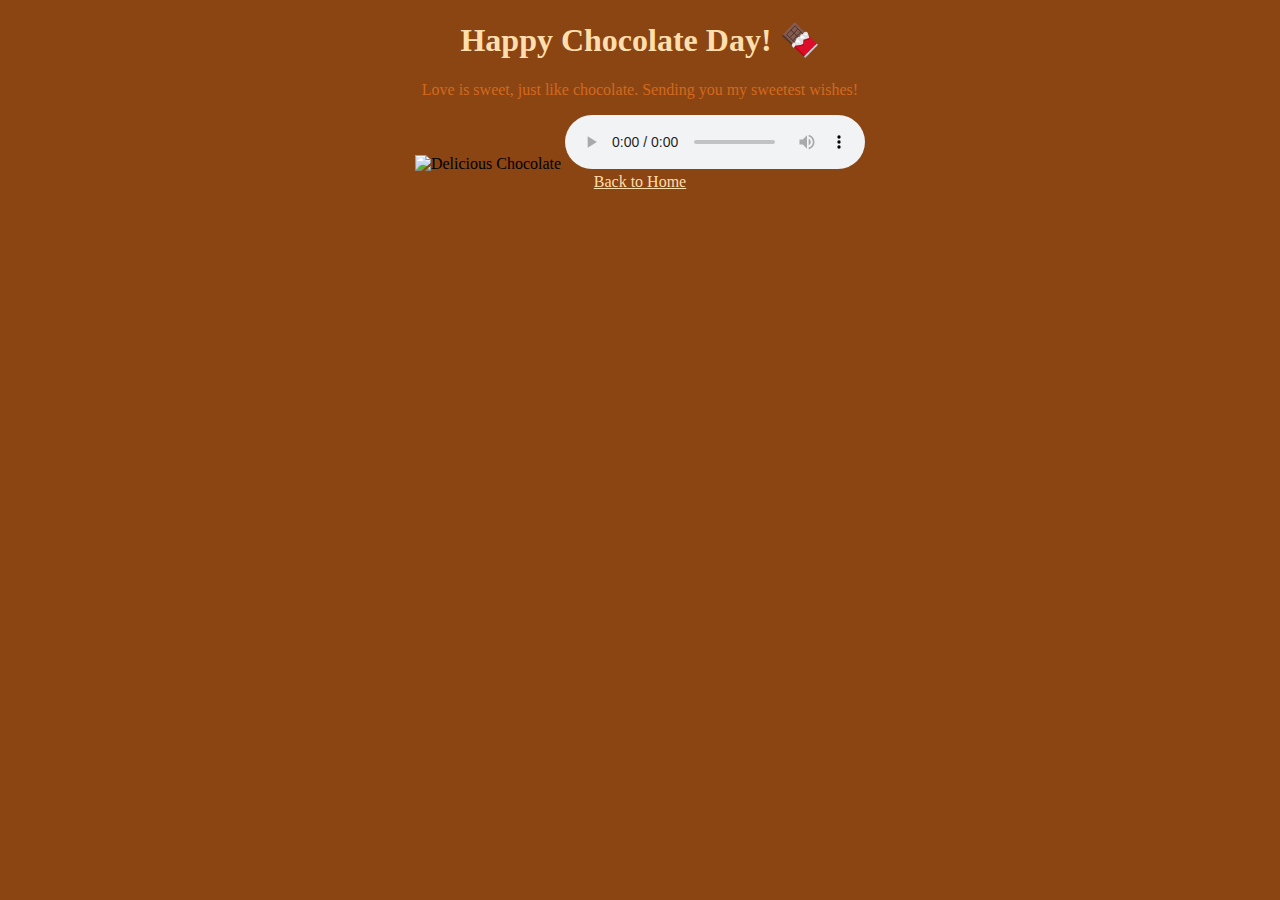
==== chocolate.html @ 381be8f4 "Update and rename chocolate day.html to chocolate.html" ====
<!-- Chocolate Day Page -->
<!DOCTYPE html>
<html lang="en">
<head>
    <meta charset="UTF-8">
    <meta name="viewport" content="width=device-width, initial-scale=1.0">
    <title>Chocolate Day</title>
    <link rel="stylesheet" href="styles.css">
</head>
<body style="background-color: #8b4513; text-align: center;">
    <h1 style="color: #ffdead;">Happy Chocolate Day! 🍫</h1>
    <p style="color: #d2691e;">Love is sweet, just like chocolate. Sending you my sweetest wishes!</p>
    <img src="chocolate.jpg" alt="Delicious Chocolate">
    <audio controls autoplay>
        <source src="chocolate-music.mp3" type="audio/mpeg">
        Your browser does not support the audio element.
    </audio>
    <br>
    <a href="index.html" style="color: #ffdead;">Back to Home</a>
</body>
</html>
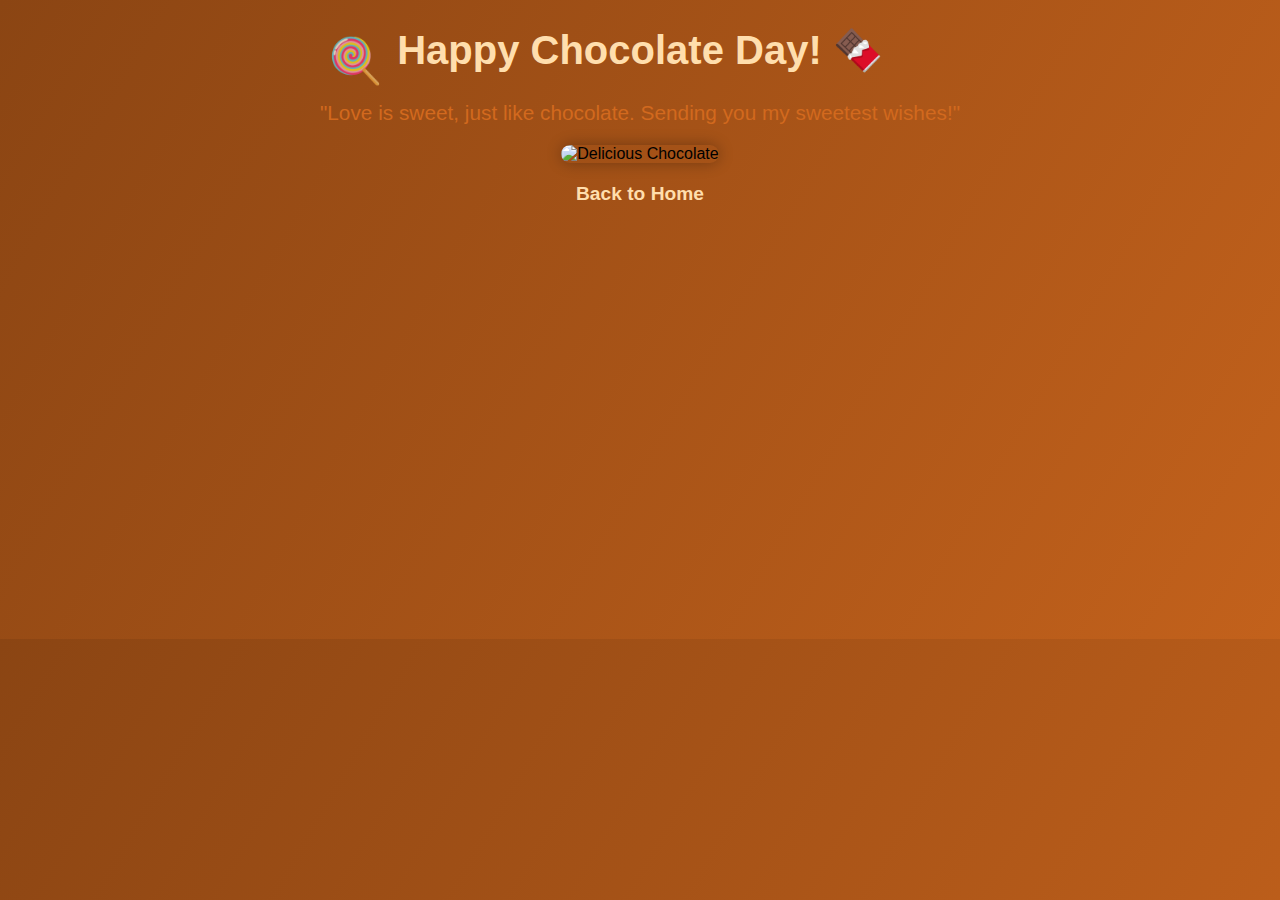
==== commit 47d27ed7: "Update chocolate.html" ====
--- a/chocolate.html
+++ b/chocolate.html
@@ -1,4 +1,3 @@
-<!-- Chocolate Day Page -->
 <!DOCTYPE html>
 <html lang="en">
 <head>
@@ -6,16 +5,98 @@
     <meta name="viewport" content="width=device-width, initial-scale=1.0">
     <title>Chocolate Day</title>
     <link rel="stylesheet" href="styles.css">
+    <style>
+        body {
+            background: linear-gradient(120deg, #8B4513, #D2691E, #A0522D);
+            background-size: 300% 300%;
+            animation: backgroundAnimation 10s infinite alternate;
+            text-align: center;
+            font-family: 'Arial', sans-serif;
+            position: relative;
+            overflow: hidden;
+        }
+        @keyframes backgroundAnimation {
+            0% { background-position: left top; }
+            100% { background-position: right bottom; }
+        }
+        h1 {
+            color: #ffdead;
+            font-size: 2.5em;
+            animation: fadeIn 2s;
+        }
+        p {
+            color: #d2691e;
+            font-size: 1.3em;
+        }
+        img {
+            width: 80%;
+            max-width: 600px;
+            border-radius: 10px;
+            box-shadow: 0 0 15px rgba(0, 0, 0, 0.3);
+            animation: popIn 2s;
+        }
+        .hearts {
+            position: absolute;
+            top: 0;
+            left: 50%;
+            transform: translateX(-50%);
+            width: 100%;
+            height: 100%;
+            pointer-events: none;
+        }
+        @keyframes fadeIn {
+            from { opacity: 0; }
+            to { opacity: 1; }
+        }
+        @keyframes popIn {
+            from { transform: scale(0); opacity: 0; }
+            to { transform: scale(1); opacity: 1; }
+        }
+        .back-home {
+            display: block;
+            margin-top: 20px;
+            text-decoration: none;
+            color: #ffdead;
+            font-size: 1.2em;
+            font-weight: bold;
+        }
+    </style>
 </head>
-<body style="background-color: #8b4513; text-align: center;">
-    <h1 style="color: #ffdead;">Happy Chocolate Day! 🍫</h1>
-    <p style="color: #d2691e;">Love is sweet, just like chocolate. Sending you my sweetest wishes!</p>
-    <img src="chocolate.jpg" alt="Delicious Chocolate">
-    <audio controls autoplay>
+<body>
+    <h1>Happy Chocolate Day! 🍫</h1>
+    <p>"Love is sweet, just like chocolate. Sending you my sweetest wishes!"</p>
+    <img src="https://i.pinimg.com/474x/34/37/35/343735efbb78734dd56b8381bffac15c.jpg" alt="Delicious Chocolate">
+    <audio id="bg-music" autoplay loop>
         <source src="chocolate-music.mp3" type="audio/mpeg">
-        Your browser does not support the audio element.
     </audio>
-    <br>
-    <a href="index.html" style="color: #ffdead;">Back to Home</a>
+    <a href="index.html" class="back-home">Back to Home</a>
+    
+    <script>
+        document.addEventListener("DOMContentLoaded", function () {
+            const heartsContainer = document.createElement("div");
+            heartsContainer.classList.add("hearts");
+            document.body.appendChild(heartsContainer);
+            
+            function createHeart() {
+                let heart = document.createElement("div");
+                heart.innerHTML = "🍭";
+                heart.style.position = "absolute";
+                heart.style.left = Math.random() * 100 + "vw";
+                heart.style.top = "0px";
+                heart.style.fontSize = Math.random() * 30 + 20 + "px";
+                heart.style.opacity = Math.random();
+                heartsContainer.appendChild(heart);
+                
+                let moveInterval = setInterval(() => {
+                    heart.style.top = parseInt(heart.style.top) + 2 + "px";
+                    if (parseInt(heart.style.top) > window.innerHeight) {
+                        heart.remove();
+                        clearInterval(moveInterval);
+                    }
+                }, 50);
+            }
+            setInterval(createHeart, 500);
+        });
+    </script>
 </body>
 </html>
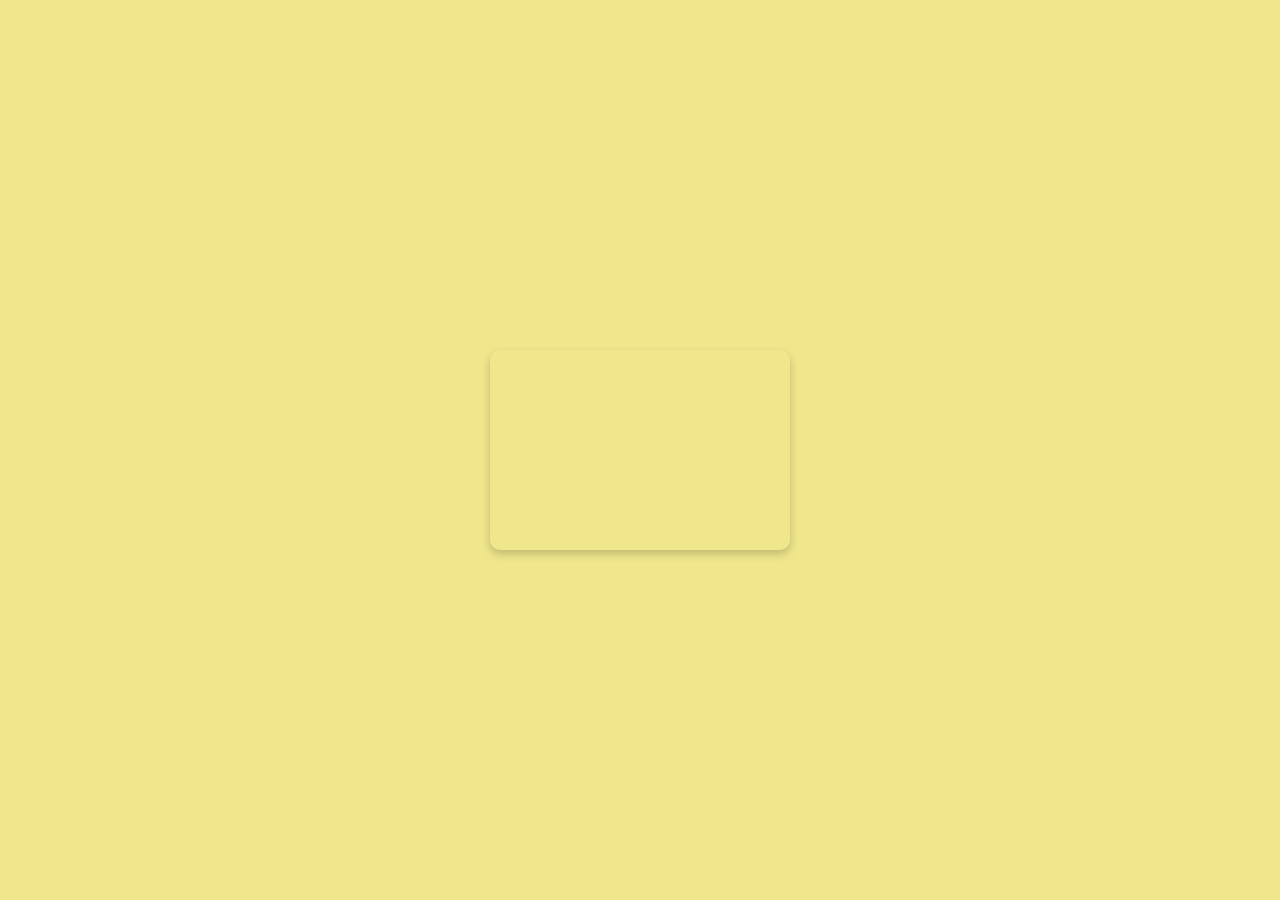
==== commit a5d76bb0: "Update chocolate.html" ====
--- a/chocolate.html
+++ b/chocolate.html
@@ -3,100 +3,122 @@
 <head>
     <meta charset="UTF-8">
     <meta name="viewport" content="width=device-width, initial-scale=1.0">
-    <title>Chocolate Day</title>
-    <link rel="stylesheet" href="styles.css">
+    <title>Surprise Chocolate Box</title>
     <style>
         body {
-            background: linear-gradient(120deg, #8B4513, #D2691E, #A0522D);
-            background-size: 300% 300%;
-            animation: backgroundAnimation 10s infinite alternate;
-            text-align: center;
-            font-family: 'Arial', sans-serif;
-            position: relative;
+            background-color: #f0e68c; /* Light yellow background */
+            display: flex;
+            justify-content: center;
+            align-items: center;
+            min-height: 100vh;
+            margin: 0;
+            font-family: sans-serif;
             overflow: hidden;
         }
-        @keyframes backgroundAnimation {
-            0% { background-position: left top; }
-            100% { background-position: right bottom; }
+
+        .chocolate-box {
+            width: 300px;
+            height: 200px;
+            background-image: url("https://5.imimg.com/data5/LV/AV/MY-11367283/chocolate-gift-box-500x500.jpg"); /* Replace with your box image */
+            background-size: cover;
+            border-radius: 10px;
+            box-shadow: 0 4px 8px rgba(0, 0, 0, 0.2);
+            cursor: pointer; /* Make it clickable */
+            transition: transform 0.2s ease; /* Add a smooth transition */
+            position: relative;
         }
-        h1 {
-            color: #ffdead;
-            font-size: 2.5em;
-            animation: fadeIn 2s;
+
+        .chocolate-box:hover {
+            transform: scale(1.05); /* Slightly enlarge on hover */
         }
-        p {
-            color: #d2691e;
-            font-size: 1.3em;
+
+        .surprise {
+            display: none; /* Initially hidden */
+            position: absolute;
+            top: 50%;
+            left: 50%;
+            transform: translate(-50%, -50%);
+            background-color: rgba(255, 255, 255, 0.9); /* Semi-transparent white background */
+            padding: 20px;
+            border-radius: 10px;
+            box-shadow: 0 4px 8px rgba(0, 0, 0, 0.2);
+            text-align: center;
+            z-index: 10;
         }
-        img {
-            width: 80%;
-            max-width: 600px;
-            border-radius: 10px;
-            box-shadow: 0 0 15px rgba(0, 0, 0, 0.3);
-            animation: popIn 2s;
+
+        .surprise img { /* Style for surprise image (optional) */
+            max-width: 200px;
+            height: auto;
+            margin-bottom: 10px;
         }
-        .hearts {
+
+        .close-button {
+            margin-top: 10px;
+            padding: 8px 16px;
+            background-color: #8B4513; /* Chocolate color */
+            color: white;
+            border: none;
+            border-radius: 5px;
+            cursor: pointer;
+        }
+
+        /* Confetti */
+        .confetti {
             position: absolute;
-            top: 0;
-            left: 50%;
-            transform: translateX(-50%);
-            width: 100%;
-            height: 100%;
-            pointer-events: none;
+            width: 8px;
+            height: 8px;
+            background-color: red;
+            opacity: 0.7;
+            border-radius: 50%;
+            animation: fall linear 1s forwards;
         }
-        @keyframes fadeIn {
-            from { opacity: 0; }
-            to { opacity: 1; }
-        }
-        @keyframes popIn {
-            from { transform: scale(0); opacity: 0; }
-            to { transform: scale(1); opacity: 1; }
-        }
-        .back-home {
-            display: block;
-            margin-top: 20px;
-            text-decoration: none;
-            color: #ffdead;
-            font-size: 1.2em;
-            font-weight: bold;
+
+        @keyframes fall {
+            to {
+                transform: translateY(500px);
+                opacity: 0;
+            }
         }
     </style>
 </head>
 <body>
-    <h1>Happy Chocolate Day! 🍫</h1>
-    <p>"Love is sweet, just like chocolate. Sending you my sweetest wishes!"</p>
-    <img src="https://i.pinimg.com/474x/34/37/35/343735efbb78734dd56b8381bffac15c.jpg" alt="Delicious Chocolate">
-    <audio id="bg-music" autoplay loop>
-        <source src="chocolate-music.mp3" type="audio/mpeg">
-    </audio>
-    <a href="index.html" class="back-home">Back to Home</a>
-    
+
+    <div class="chocolate-box" onclick="showSurprise()">
+        <div class="surprise" id="surprise">
+            <img src="https://assets.oyegifts.com/flowers-n-gifts/vendordata/product/yuva1431.jpg" alt="Surprise!">
+            <p>You found a delicious surprise! Call to receive.</p>
+            <button class="close-button" onclick="hideSurprise()">Get</button>
+        </div>
+    </div>
+
     <script>
-        document.addEventListener("DOMContentLoaded", function () {
-            const heartsContainer = document.createElement("div");
-            heartsContainer.classList.add("hearts");
-            document.body.appendChild(heartsContainer);
-            
-            function createHeart() {
-                let heart = document.createElement("div");
-                heart.innerHTML = "🍭";
-                heart.style.position = "absolute";
-                heart.style.left = Math.random() * 100 + "vw";
-                heart.style.top = "0px";
-                heart.style.fontSize = Math.random() * 30 + 20 + "px";
-                heart.style.opacity = Math.random();
-                heartsContainer.appendChild(heart);
-                
-                let moveInterval = setInterval(() => {
-                    heart.style.top = parseInt(heart.style.top) + 2 + "px";
-                    if (parseInt(heart.style.top) > window.innerHeight) {
-                        heart.remove();
-                        clearInterval(moveInterval);
-                    }
-                }, 50);
+        function showSurprise() {
+            document.getElementById("surprise").style.display = "block";
+            launchConfetti();
+        }
+
+        function hideSurprise() {
+            document.getElementById("surprise").style.display = "none";
+        }
+
+        function launchConfetti() {
+            for (let i = 0; i < 100; i++) {
+                let confetti = document.createElement("div");
+                confetti.className = "confetti";
+                document.body.appendChild(confetti);
+
+                let colors = ["#ff0000", "#ff8000", "#ffff00", "#80ff00", "#00ff80", "#0080ff", "#8000ff", "#ff0080"];
+                confetti.style.backgroundColor = colors[Math.floor(Math.random() * colors.length)];
+
+                confetti.style.left = Math.random() * window.innerWidth + "px";
+                confetti.style.top = "-10px";
+
+                confetti.style.animationDuration = (Math.random() * 1.5 + 0.5) + "s";
+
+                setTimeout(() => confetti.remove(), 2000);
             }
-            setInterval(createHeart, 500);
-        });
+        }
     </script>
+
 </body>
 </html>
